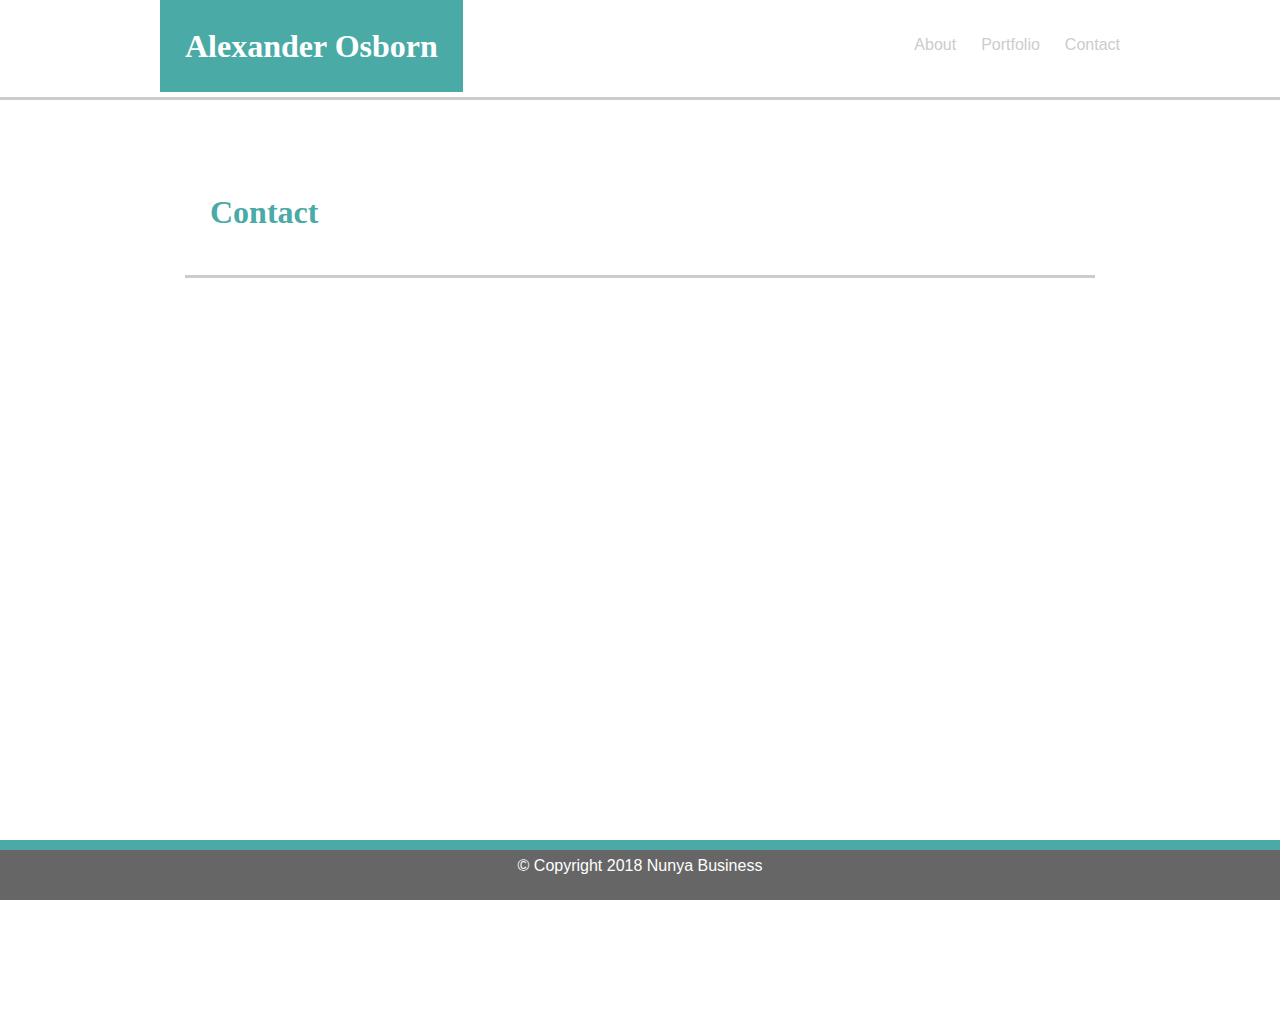
==== contact.html @ 86d94ca0 "Add a contact skeleton" ====
<!doctype HTML>
<html>
    <head>
        <title>Contact</title>
        <meta charet="UTF-8">
        <link rel="stylesheet" type="text/css" href="assets/css/style.css">
    </head>
    <body>
        <header>
            <div class="inner-header">    
                <div class="h1-container">
                    <h1>Alexander Osborn</h1>
                </div>
                <a class="header-link" href="contact.html">Contact</a>
                <a class="header-link" href="portfolio.html">Portfolio</a>                
                <a class="header-link" href="index.html">About</a>
            </div>
        </header>
        <div id="page">
            <!--The main container-->
            <div class="container">
                <!--The "Contact" Container-->
                <div class="info-container">
                    <h1>Contact</h1>
                </div>
                

            <footer>
                &copy; Copyright 2018 Nunya Business
            </footer>
        </div>        
    </body>
</html>
---- assets/css/style.css ----
/* Style.css */

/* Outer Bits */

html, body {
    height: 100%;
    margin: 0;
}

body {
    margin: 0;
    padding: 0;
    background: rgba(0, 0, 0, 0)  url(../images/granite-bg.jpg) no-repeat 0 0;
    font-family: 'Arial', 'Helvetica Neue', Helvetica, sans-serif;
    color: #cccccc;
    line-height: 2em;
}

#page {
    max-width: 960px;
    height: 100%;
    margin: 0 auto;
    position: relative;
    
}

/* Text */

h1 {
    font-family: 'Georgia', Times, 'Times New Roman', serif;
}

/* Header */

header {
    background-color: #ffffff;
    border-bottom: 3px solid #cccccc;
    height: 97px;
    width: 100%;
}

.inner-header {
    width: 960px;
    height: 97px;
    margin: 0 auto;
    position: relative;
}

.h1-container {
    float: left;
}

.h1-container h1 {
    color: #ffffff;
    background-color: #4aaaa5;
    padding: 30px 25px;
    margin: 0;
    display: inline-block; /*h1 will not take up more width than it needs */
}

header a {
    position: relative;
    float: right;
    margin: 0 0 0 25px;
    line-height: 90px;
    color: #cccccc;
    text-decoration: none;
}

header a:hover {
    text-decoration: underline;
    color: #4aaaa5;
}

/* About */
.container {
    margin-top: 25px;
    padding: 25px;
    background-color: #ffffff;
    width: 910px;
}

.info-container {
    padding: 25px;
    border-bottom: 3px solid #cccccc;
}

.info-container h1 {
    color: #4aaaa5;
}

.first-paragraph {
    padding: 0 0 0 225px;
    background: url(../images/fedora\(smaller\).jpg) no-repeat left top;
}

footer {
    position: fixed;
    height: 50px;
    left: 0;
    bottom: 0;
    width: 100%;
    background-color: #666666;
    color: #ffffff;
    text-align: center;
    border-top: #4aaaa5 solid 10px;
}
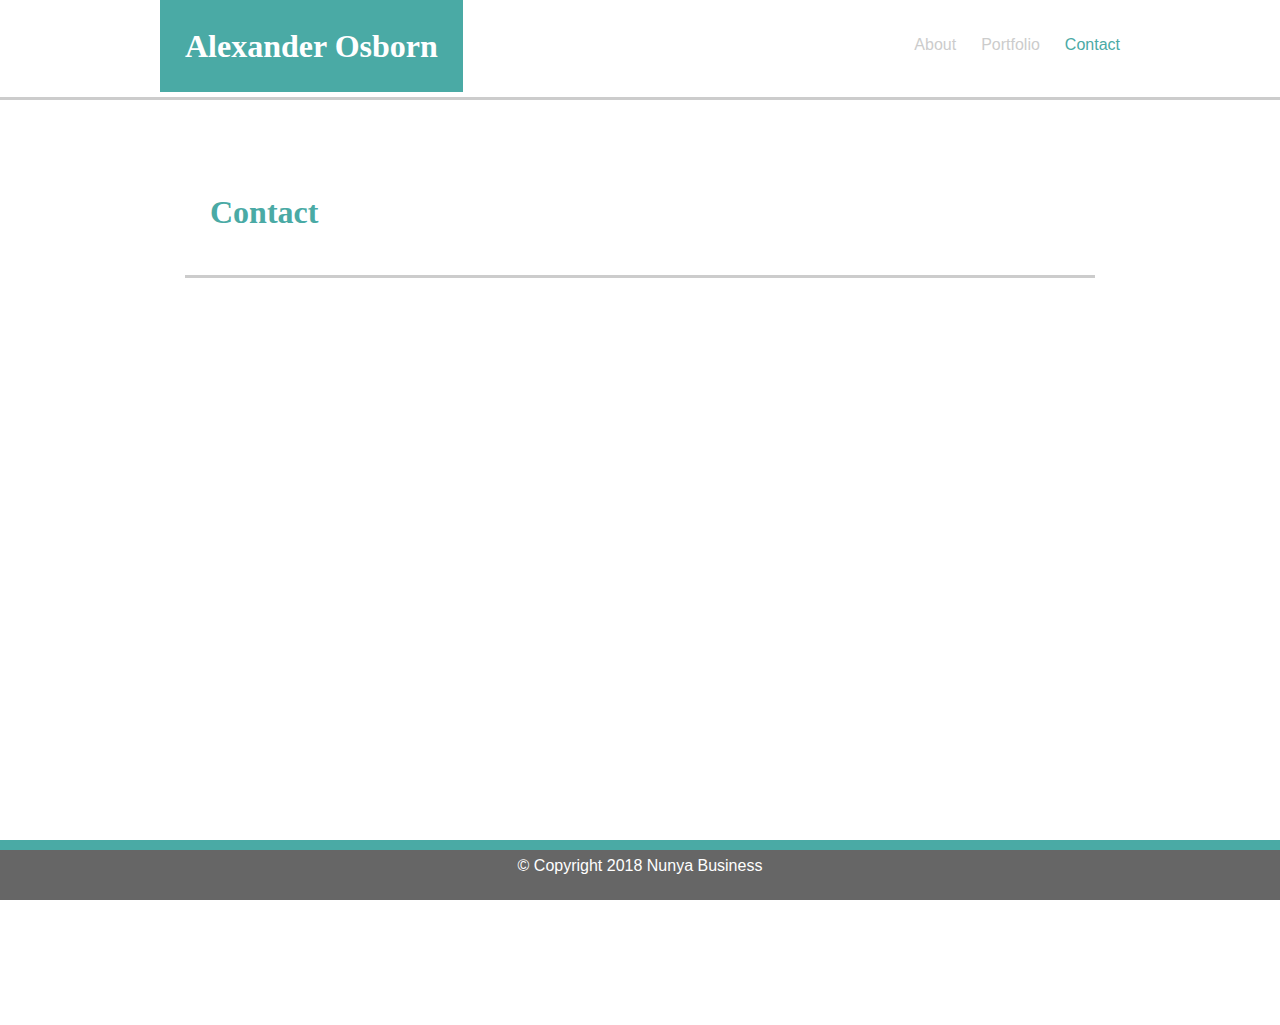
==== commit e4492df1: "Finish the wireframes" ====
--- a/contact.html
+++ b/contact.html
@@ -11,9 +11,9 @@
                 <div class="h1-container">
                     <h1>Alexander Osborn</h1>
                 </div>
-                <a class="header-link" href="contact.html">Contact</a>
-                <a class="header-link" href="portfolio.html">Portfolio</a>                
-                <a class="header-link" href="index.html">About</a>
+                <a class="selected" href="contact.html">Contact</a>
+                <a href="portfolio.html">Portfolio</a>                
+                <a href="index.html">About</a>
             </div>
         </header>
         <div id="page">
--- a/assets/css/style.css
+++ b/assets/css/style.css
@@ -67,6 +67,10 @@
     text-decoration: none;
 }
 
+header a.selected {
+    color: #4aaaa5;
+}
+
 header a:hover {
     text-decoration: underline;
     color: #4aaaa5;
@@ -94,6 +98,11 @@
     background: url(../images/fedora\(smaller\).jpg) no-repeat left top;
 }
 
+/* Contact */
+
+
+/* Portfolio */
+
 footer {
     position: fixed;
     height: 50px;
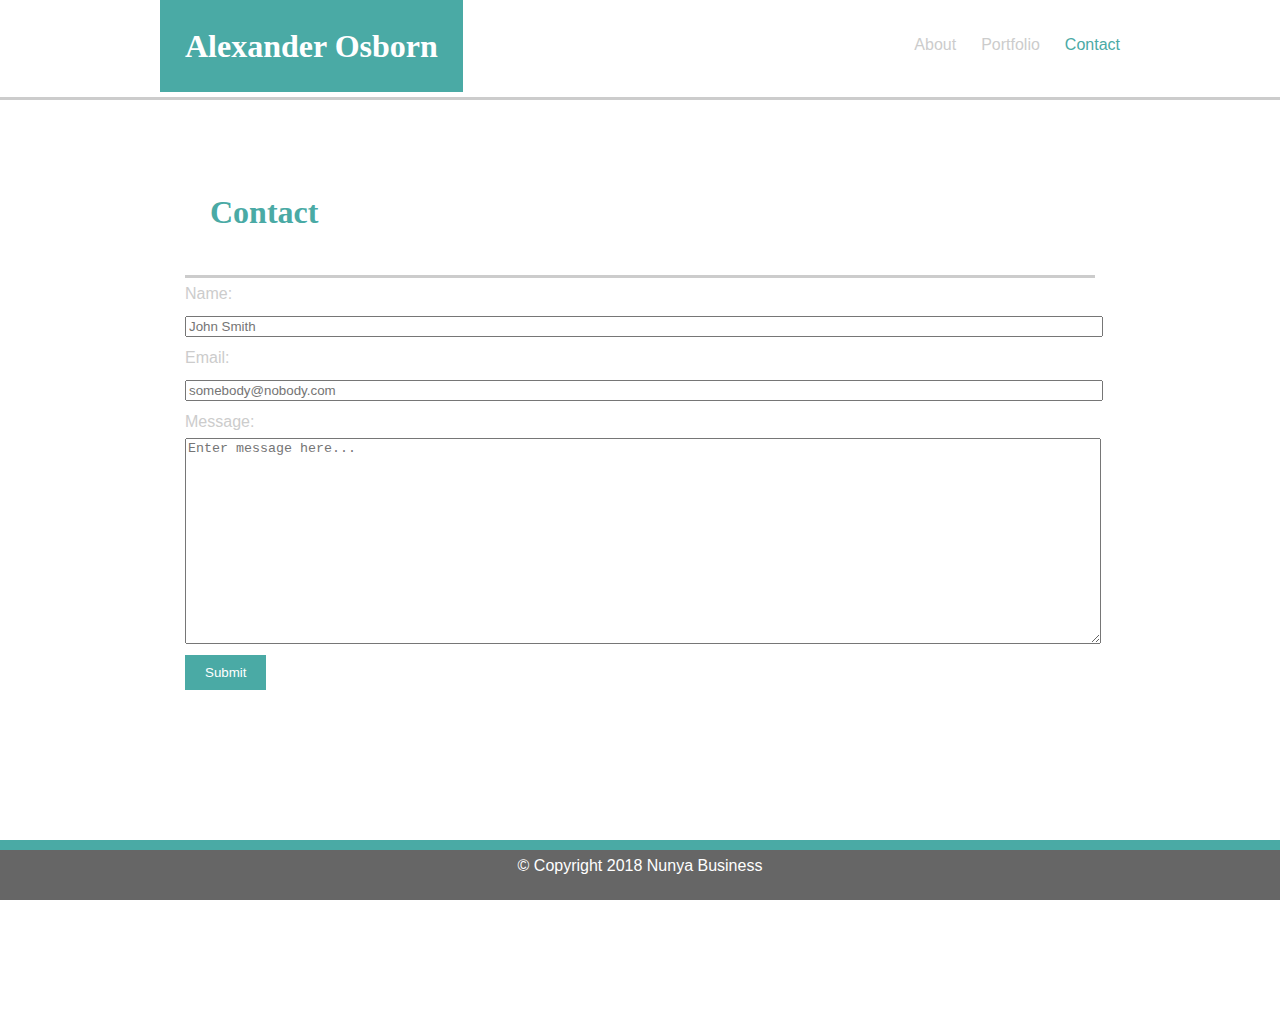
==== commit c953f4ab: "Insert the first portfolio element" ====
--- a/contact.html
+++ b/contact.html
@@ -24,10 +24,19 @@
                     <h1>Contact</h1>
                 </div>
                 
-
-            <footer>
-                &copy; Copyright 2018 Nunya Business
-            </footer>
-        </div>        
+                <form>
+                    Name:
+                    <input type="text" name="Name" value="" class="info" placeholder="John Smith">
+                    Email:
+                    <input type="text" name="Email" value="" class="info" placeholder="somebody@nobody.com">
+                    Message: 
+                    <textarea class="message" name="Message" value="" placeholder="Enter message here..."></textarea>
+                    <input type="submit" value="Submit" class="button">
+                </form>
+                <footer>
+                    &copy; Copyright 2018 Nunya Business
+                </footer>
+            </div>  
+        </div>          
     </body>
 </html>--- a/assets/css/style.css
+++ b/assets/css/style.css
@@ -99,9 +99,48 @@
 }
 
 /* Contact */
+input.info {
+    width: 100%;
+}
+textarea.message {
+    width: 100%;
+    height: 200px;
+}
 
+.button {
+    background-color: #4aaaa5;
+    border: none;
+    color: #ffffff;
+    padding: 10px 20px;
+    text-align: center;
+    text-decoration: none;
+    display: inline-block;
+}
+
+.button:hover {
+    color: #4aaaa5;
+    background-color: #ffffff;
+    border: #4aaaa5 solid 1px;
+}
 
 /* Portfolio */
+div.portfolio-element {
+    width: 300px;
+    height: 250px;
+    margin: 30px 30px 0 0;
+    position: relative;
+}
+
+div.portfolio-element p {
+    top: 55%;
+    width: 100%;
+    background-color: #4aaaa5;
+    color: #ffffff;
+    position: absolute;
+    text-align: center;
+    padding: 10px 0;
+}
+/* Footer */
 
 footer {
     position: fixed;
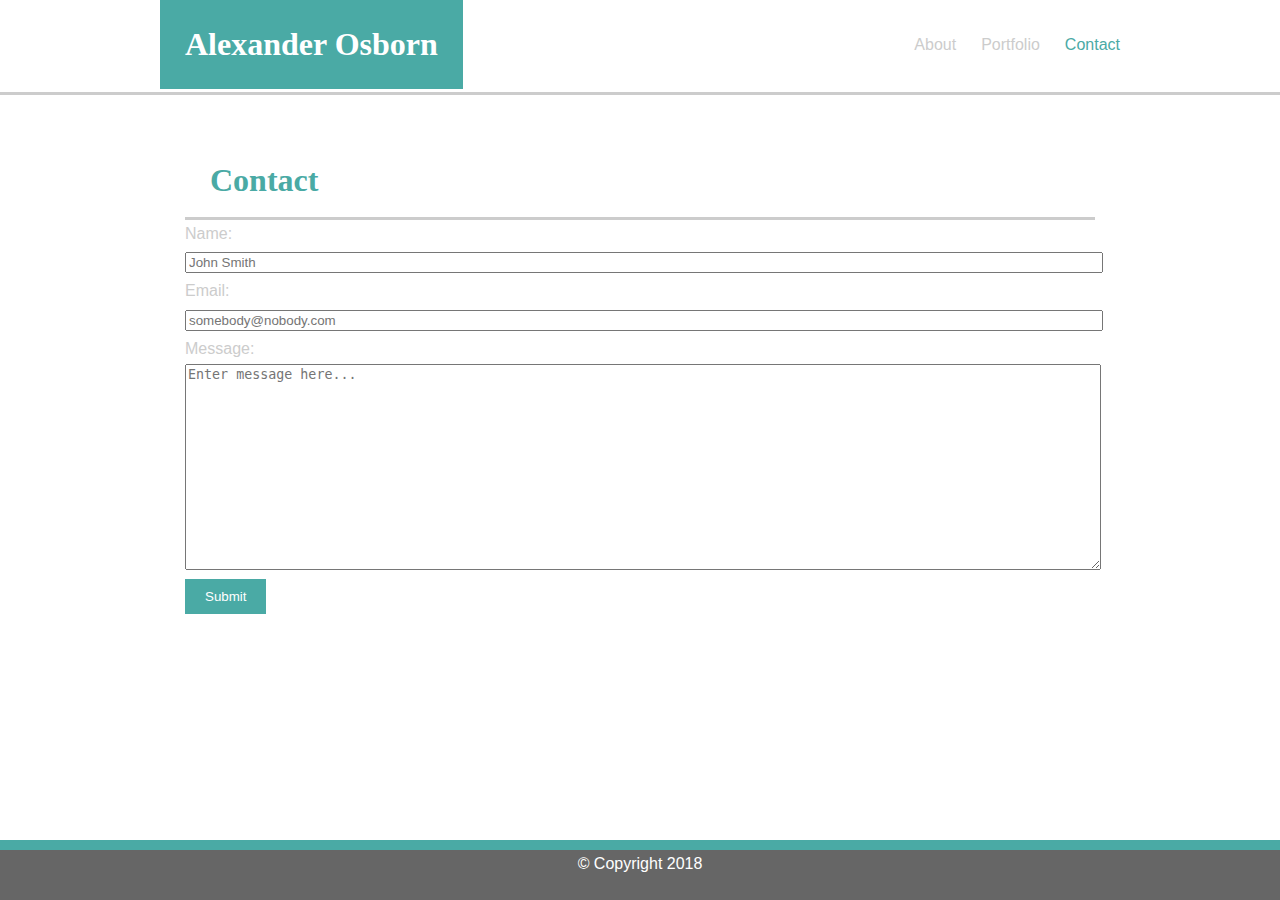
==== commit 12016df8: "Some minor styling adjustments" ====
--- a/contact.html
+++ b/contact.html
@@ -34,7 +34,7 @@
                     <input type="submit" value="Submit" class="button">
                 </form>
                 <footer>
-                    &copy; Copyright 2018 Nunya Business
+                    &copy; Copyright 2018
                 </footer>
             </div>  
         </div>          
--- a/assets/css/style.css
+++ b/assets/css/style.css
@@ -13,13 +13,12 @@
     background: rgba(0, 0, 0, 0)  url(../images/granite-bg.jpg) no-repeat 0 0;
     font-family: 'Arial', 'Helvetica Neue', Helvetica, sans-serif;
     color: #cccccc;
-    line-height: 2em;
+    line-height: 1.8em;
 }
 
 #page {
     max-width: 960px;
-    height: 100%;
-    margin: 0 auto;
+    margin: 0 auto 200px auto;
     position: relative;
     
 }
@@ -35,13 +34,13 @@
 header {
     background-color: #ffffff;
     border-bottom: 3px solid #cccccc;
-    height: 97px;
+    height: 92px;
     width: 100%;
 }
 
 .inner-header {
     width: 960px;
-    height: 97px;
+    height: 92px;
     margin: 0 auto;
     position: relative;
 }
@@ -82,10 +81,11 @@
     padding: 25px;
     background-color: #ffffff;
     width: 910px;
+    overflow: hidden;
 }
 
 .info-container {
-    padding: 25px;
+    padding: 0 25px;
     border-bottom: 3px solid #cccccc;
 }
 
@@ -96,6 +96,7 @@
 .first-paragraph {
     padding: 0 0 0 225px;
     background: url(../images/fedora\(smaller\).jpg) no-repeat left top;
+    margin-top: 30px;
 }
 
 /* Contact */
@@ -129,10 +130,11 @@
     height: 250px;
     margin: 30px 30px 0 0;
     position: relative;
+    float: left;
 }
 
 div.portfolio-element p {
-    top: 55%;
+    top: 70%;
     width: 100%;
     background-color: #4aaaa5;
     color: #ffffff;
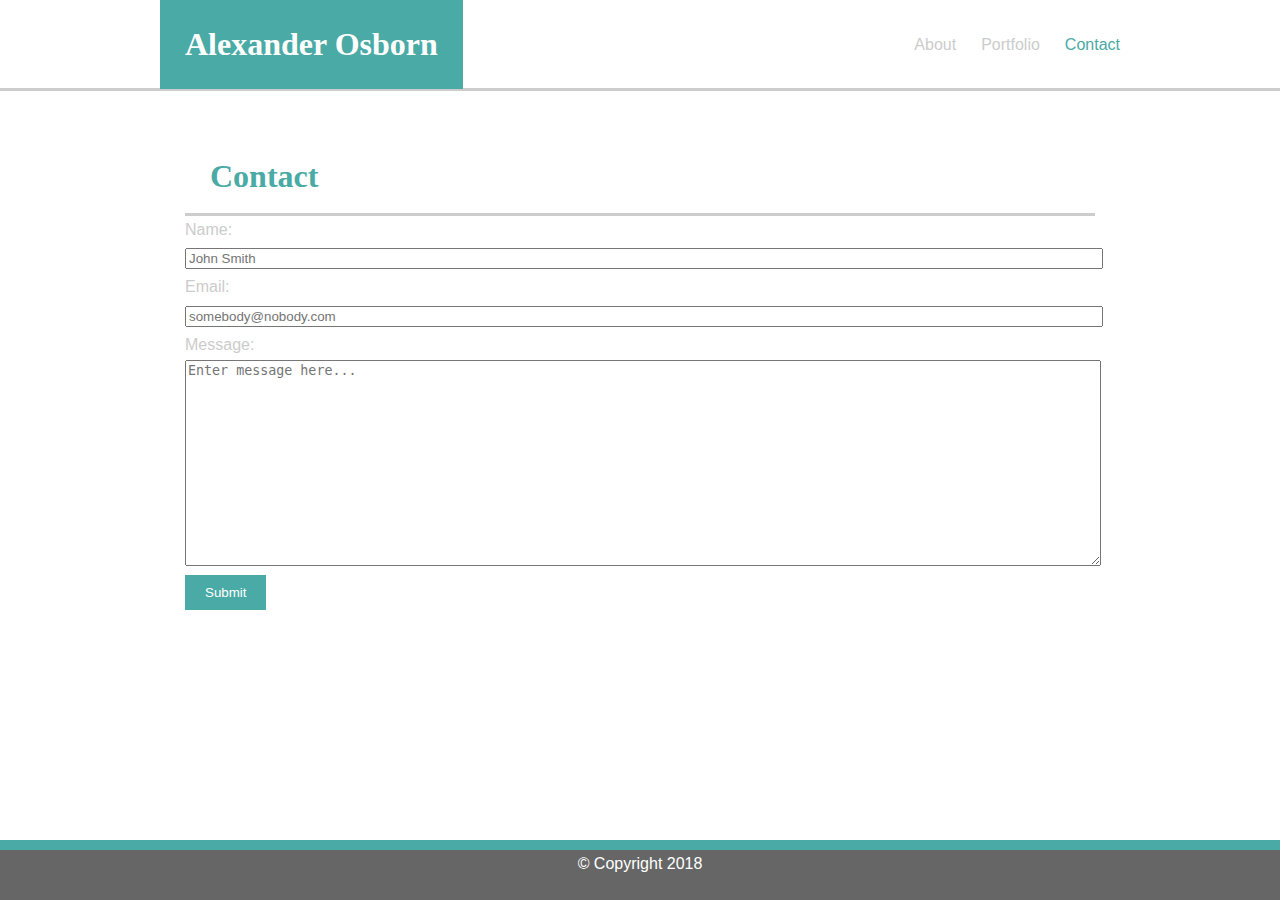
==== commit 79a51ba0: "Complete the 960 and 768px breakpoint of portfolio" ====
--- a/contact.html
+++ b/contact.html
@@ -11,7 +11,7 @@
                 <div class="h1-container">
                     <h1>Alexander Osborn</h1>
                 </div>
-                <a class="selected" href="contact.html">Contact</a>
+                <a class="selected link-center" href="contact.html">Contact</a>
                 <a href="portfolio.html">Portfolio</a>                
                 <a href="index.html">About</a>
             </div>
--- a/assets/css/style.css
+++ b/assets/css/style.css
@@ -34,12 +34,13 @@
 header {
     background-color: #ffffff;
     border-bottom: 3px solid #cccccc;
-    height: 92px;
+    height: 88px;
     width: 100%;
 }
 
 .inner-header {
-    width: 960px;
+    max-width: 960px;
+    width: 100%;
     height: 92px;
     margin: 0 auto;
     position: relative;
@@ -94,9 +95,14 @@
 }
 
 .first-paragraph {
-    padding: 0 0 0 225px;
-    background: url(../images/fedora\(smaller\).jpg) no-repeat left top;
+    /* padding: 0 0 0 225px; */
+    /* background: url(../images/fedora\(smaller\).jpg) no-repeat left top; */
     margin-top: 30px;
+}
+
+.first-paragraph img {
+    float: left;
+    padding-right: 25px;
 }
 
 /* Contact */
@@ -154,4 +160,116 @@
     color: #ffffff;
     text-align: center;
     border-top: #4aaaa5 solid 10px;
+}
+
+/* Media Queries */
+
+@media screen and (max-width: 960px) {
+    #page {
+        margin: 0 30px 200px;
+        width: 768px;
+        position: inherit;
+    }
+
+    /* Header */
+    .inner-header {
+        max-width: 900px;
+        width: 90%;
+        margin: 0 30px;
+    }
+
+    /* Aboat */
+    .container {
+        width: 700px;
+        padding: 25px 34px;
+    }
+}
+
+@media screen and (max-width: 768px) {
+    #page {
+        width: 580px;
+        margin: 0 auto;
+        position: relative;
+    }
+
+    /* Aboat */
+
+    .container {
+        width: 540px;
+        padding: 25px 20px;
+    }
+
+    /* Porfolio */
+    div.portfolio-element, div.portfolio-element img {
+        width: 200px;
+        height: 167px;
+    }
+
+    div.portfolio-element p {
+        top: 55%;
+    }
+}
+
+@media screen and (max-width: 640px) {
+    #page {
+        width: 500px;
+        margin-bottom: 200px;
+    }
+    
+    /* Header */
+    
+    header {
+        height: initial;
+        height: 150px;
+    }
+
+    .inner-header {
+        width: 100%;
+        margin: 0;
+        position: static;
+    }
+
+    .h1-container {
+        float: none;
+    }
+
+    .h1-container h1 {
+        display: block;
+        text-align: center;
+    }
+
+    header a {
+        text-align: center;
+        line-height: 70px;        
+    }
+
+    header a.link-center {
+        margin-right: 30%;
+    }
+
+    /* Aboat */
+
+    .container {
+        width: 460px;
+    }
+
+    .info-container {
+        padding: 0;
+    }
+
+    .first-paragraph {
+        width: 100%;
+        position: relative;
+    }
+    
+    .first-paragraph img {
+        margin: 0 auto;
+        display: block;
+        padding: 0;
+        float: none;
+    }
+
+    .first-paragraph p {
+        clear: both;
+    }
 }